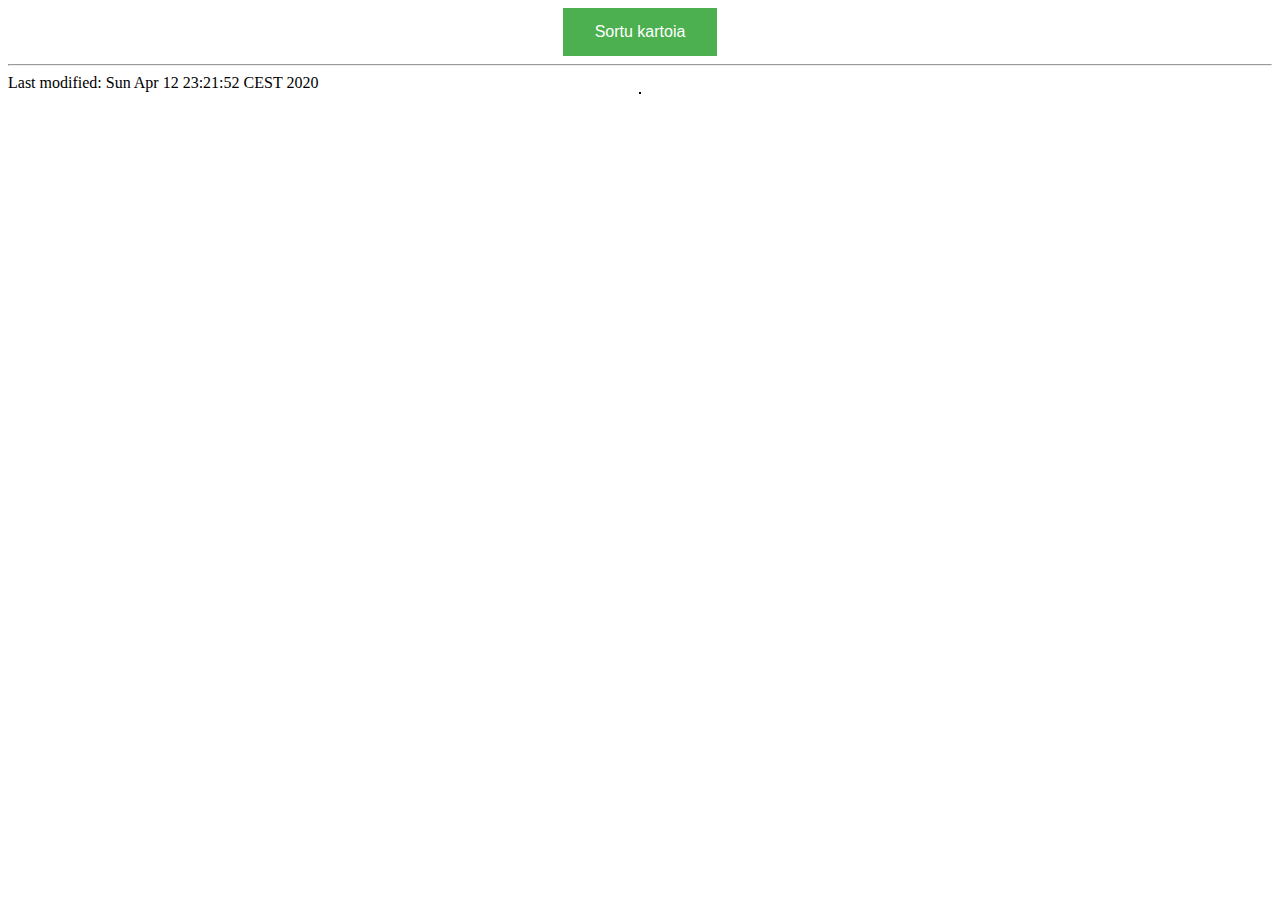
==== index.html @ 5fa85134 "First commit." ====
<!DOCTYPE HTML PUBLIC "-//IETF//DTD HTML//EN">
<html> <head>
<title></title>
<link rel="stylesheet" type="text/css" href="style.css">
</head>

<body>
<script src="myscripts.js"></script>

<h1></h1>
<table style="border:1px solid black;margin-left:auto;margin-right:auto;" id="bingotaula"/>

  <center>
<input id="hasibotoia" type="button" value="Sortu kartoia" onclick="generate_table()"/>
</center>
  



<hr>
<address></address>
<!-- hhmts start -->Last modified: Sun Apr 12 23:21:52 CEST 2020 <!-- hhmts end -->
</body> </html>
---- style.css ----
table, th, td {
  border: 5px solid #7777DD;
  align:center;
}

table {
  table-layout: fixed ;
/*  width: 100% ;*/
}
td {
  width: 60px ;
  height: 60px;
  text-align:center;
  font-family: "Comic Sans MS", "Comic Sans", cursive;
  font-size:23px;
  color: #000000;
}

#hasibotoia {
  background-color: #4CAF50; /* Green */
  border: none;
  color: white;
  padding: 15px 32px;
  text-align: center;
  text-decoration: none;
  display: inline-block;
  font-size: 16px;
}

#zenbakilekua {
  position: relative;
  bottom: -120px;
  right: 0px;
  z-index : 2;
  font-family: "Comic Sans MS", "Comic Sans", cursive;
  font-size:35px;
}

.circle {
  display: block;
  background: black;
  border-radius: 100%;
  height: 300px;
  width: 300px;
  margin: 0;
/*  background: radial-gradient(circle at 100px 100px, #5cabff, #000);*/
  background: radial-gradient(circle at 100px 100px, #ffffff, #000);
  z-index : 1;
}
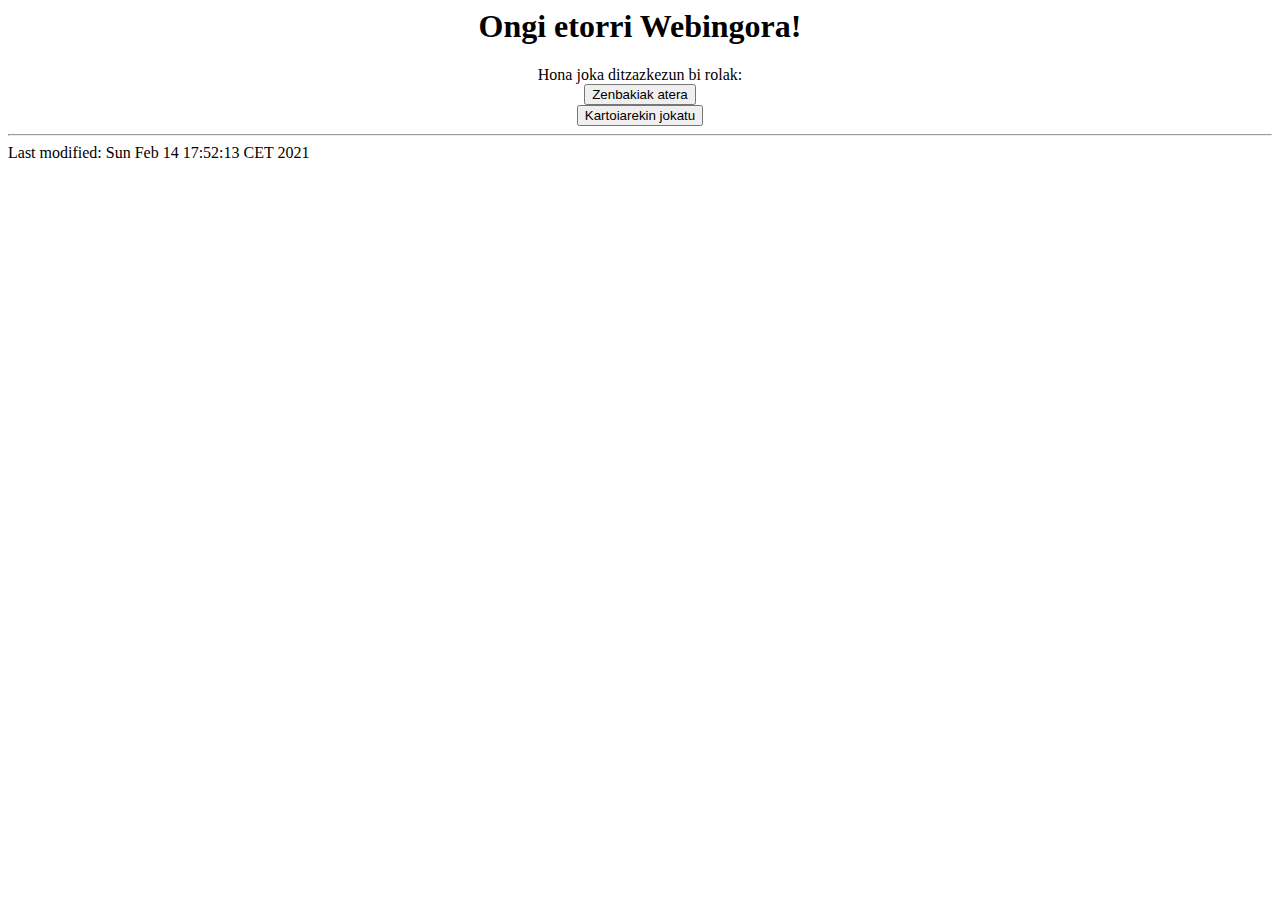
==== commit 73f6e5b9: "Added short initial menu." ====
--- a/index.html
+++ b/index.html
@@ -7,17 +7,18 @@
 <body>
 <script src="myscripts.js"></script>
 
-<h1></h1>
-<table style="border:1px solid black;margin-left:auto;margin-right:auto;" id="bingotaula"/>
-
-  <center>
-<input id="hasibotoia" type="button" value="Sortu kartoia" onclick="generate_table()"/>
+<center>
+<h1>Ongi etorri Webingora!</h1>
 </center>
   
-
+<center>
+Hona joka ditzazkezun bi rolak:<br/>
+  <a href="./bombo.html"><input type="button" value="Zenbakiak atera"/></a><br/>
+  <a href="./kartoia.html"><input type="button" value="Kartoiarekin jokatu""/></a>
+</center>
 
 
 <hr>
 <address></address>
-<!-- hhmts start -->Last modified: Sun Apr 12 23:21:52 CEST 2020 <!-- hhmts end -->
+<!-- hhmts start -->Last modified: Sun Feb 14 17:52:13 CET 2021 <!-- hhmts end -->
 </body> </html>
--- a/style.css
+++ b/style.css
@@ -37,6 +37,10 @@
   font-size:35px;
 }
 
+.selected {
+background-color:red;
+}
+
 .circle {
   display: block;
   background: black;
